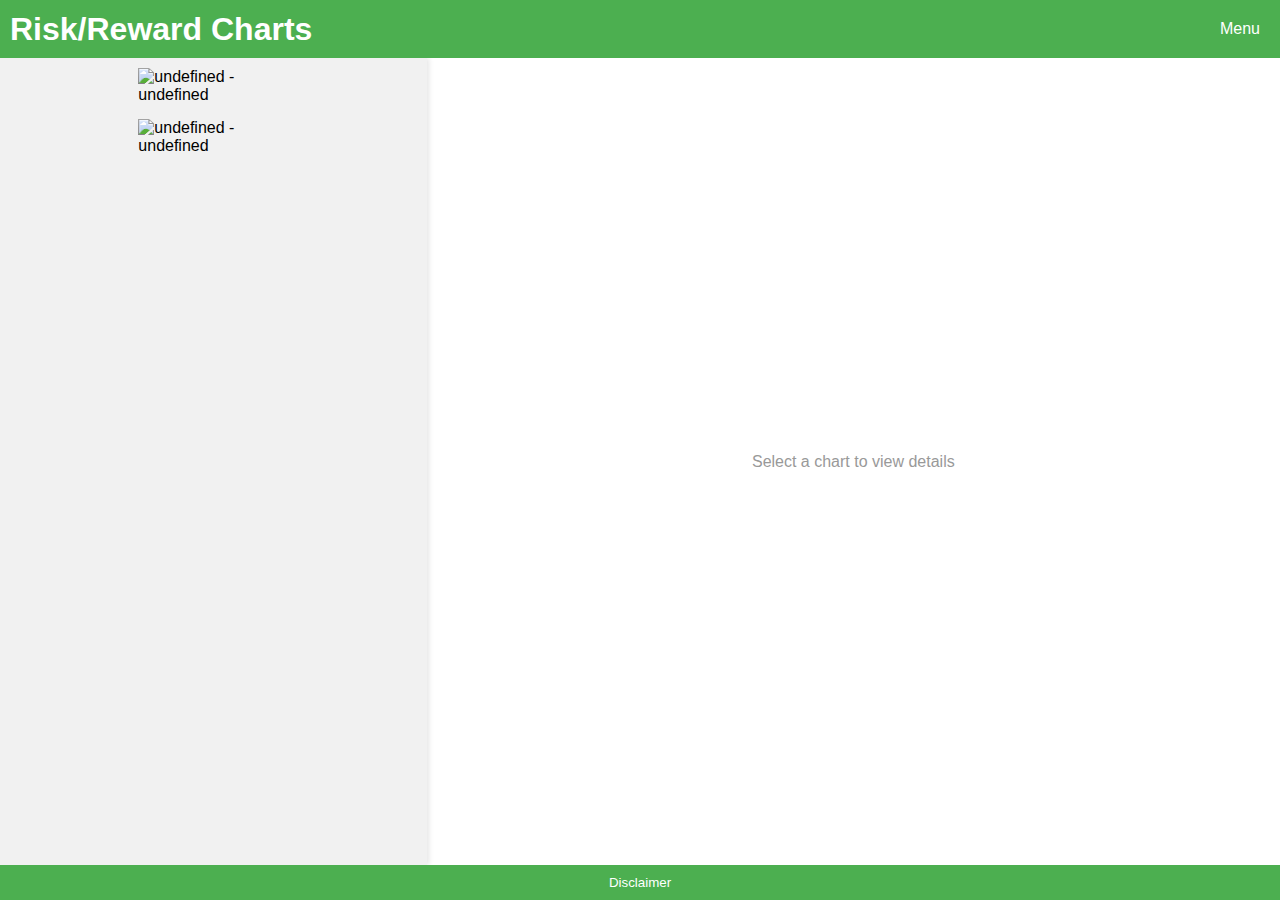
==== index.html @ 09d1861c "Initial Commit" ====
<!DOCTYPE html>
<html lang="en">
<head>
    <meta charset="UTF-8">
    <meta name="viewport" content="width=device-width, initial-scale=1.0">
    <title>Risk/Reward Charts</title>
    <link rel="stylesheet" href="css/styles.css">
</head>
<body>
    <div id="layout"></div>
    <div class="container">
        <div class="thumbnails">
            <div class="thumbnail-container" id="thumbnailContainer"></div>
        </div>
        <div class="details" id="details">
            <div id="defaultMessage" class="default-message">Select a chart to view details</div>
        </div>
    </div>
    <div id="disclaimer" class="disclaimer-content"></div>
    <button id="disclaimerToggle" class="disclaimer-toggle">Disclaimer</button>
    <div class="fullscreen-overlay" id="fullscreenOverlay">
        <div class="close-btn" id="closeBtn">&times;</div>
        <img id="fullscreenImg" src="" alt="Full Screen Chart">
    </div>
    <script src="js/scripts.js"></script>
    <script>
        loadLayout();
        loadCharts();
        loadDisclaimer();
    </script>
</body>
</html>
---- css/styles.css ----
body {
    font-family: Arial, sans-serif;
    margin: 0;
    padding: 0;
    display: flex;
    flex-direction: column;
    height: 100vh;
}

.header {
    display: flex;
    justify-content: space-between;
    align-items: center;
    padding: 10px;
    background-color: #4CAF50;
    color: white;
}

.title {
    margin: 0;
}

.menu {
    position: relative;
    display: inline-block;
}

.menu-button {
    background-color: #4CAF50;
    color: white;
    padding: 10px;
    font-size: 16px;
    border: none;
    cursor: pointer;
}

.menu-content {
    display: none;
    position: absolute;
    right: 0;
    background-color: #fff;
    min-width: 160px;
    box-shadow: 0px 8px 16px 0px rgba(0,0,0,0.2);
    z-index: 1;
}

.menu-content a {
    color: black;
    padding: 12px 16px;
    text-decoration: none;
    display: block;
}

.menu-content a:hover {
    background-color: #f1f1f1;
}

.menu-content .menu-item {
    display: flex;
    align-items: center;
}

.menu-content .menu-item img {
    margin-right: 10px;
}

.menu-content .menu-footer {
    padding: 12px 16px;
    background-color: #f1f1f1;
    border-top: 1px solid #ddd;
    color: black;
}

.container {
    display: flex;
    flex-direction: row;
    height: calc(100% - 50px); /* Adjusted to leave space for the disclaimer toggle button */
    overflow: hidden;
}

.thumbnails {
    flex: 1;
    overflow-y: auto;
    background-color: #f1f1f1;
    padding: 10px;
    box-shadow: 2px 0 5px rgba(0,0,0,0.1);
}

.details {
    flex: 2;
    padding: 20px;
    overflow-y: auto;
    display: flex;
    flex-direction: column;
    align-items: center;
    justify-content: center;
    text-align: center;
}

.thumbnail-container {
    display: flex;
    flex-direction: column;
    gap: 10px;
}

.thumbnail-wrapper {
    display: flex;
    flex-direction: column;
    align-items: center;
}

.thumbnail {
    cursor: pointer;
    transition: transform 0.2s;
    width: 100%;
    max-width: 150px;
}

.thumbnail:hover {
    transform: scale(1.05);
}

.thumbnail-label {
    text-align: center;
    margin-top: 5px;
    font-size: 0.9em;
    color: #333;
}

.chart-title {
    font-size: 1.5em;
    font-weight: bold;
    margin-bottom: 10px;
}

.chart-img {
    max-width: 100%;
    height: auto;
    border: 1px solid #ddd;
    border-radius: 5px;
    cursor: pointer;
    transition: transform 0.2s;
}

.chart-company {
    font-size: 1.2em;
    font-weight: bold;
    margin-top: 10px;
}

.chart-date {
    margin-top: 10px;
    font-weight: bold;
    color: #555;
}

.chart-comments {
    font-style: italic;
    margin-top: 10px;
}

.default-message {
    text-align: center;
    color: #999;
}

.fullscreen-overlay {
    position: fixed;
    top: 0;
    left: 0;
    width: 100%;
    height: 100%;
    background: rgba(0, 0, 0, 0.9);
    display: flex;
    justify-content: center;
    align-items: center;
    z-index: 1000;
    display: none;
    flex-direction: column;
}

.fullscreen-overlay img {
    max-width: 90%;
    max-height: 80%;
}

.close-btn {
    position: absolute;
    top: 20px;
    right: 20px;
    font-size: 2em;
    color: white;
    cursor: pointer;
}

#disclaimer {
    display: none;
    padding: 10px;
    background-color: #f1f1f1;
    color: black;
    text-align: center;
    font-size: 0.9em;
}

.disclaimer-toggle {
    padding: 10px;
    background-color: #4CAF50;
    color: white;
    border: none;
    cursor: pointer;
    width: 100%;
}

@media (max-width: 768px) {
    .container {
        flex-direction: column;
    }
    .thumbnails {
        order: 2;
        height: 50%;
    }
    .details {
        order: 1;
        height: 50%;
    }
}

@media (max-width: 480px) {
    .thumbnail-container {
        flex-direction: row;
        flex-wrap: wrap;
        justify-content: center;
    }
    .thumbnail-wrapper {
        width: 45%;
        margin-bottom: 10px;
    }
}
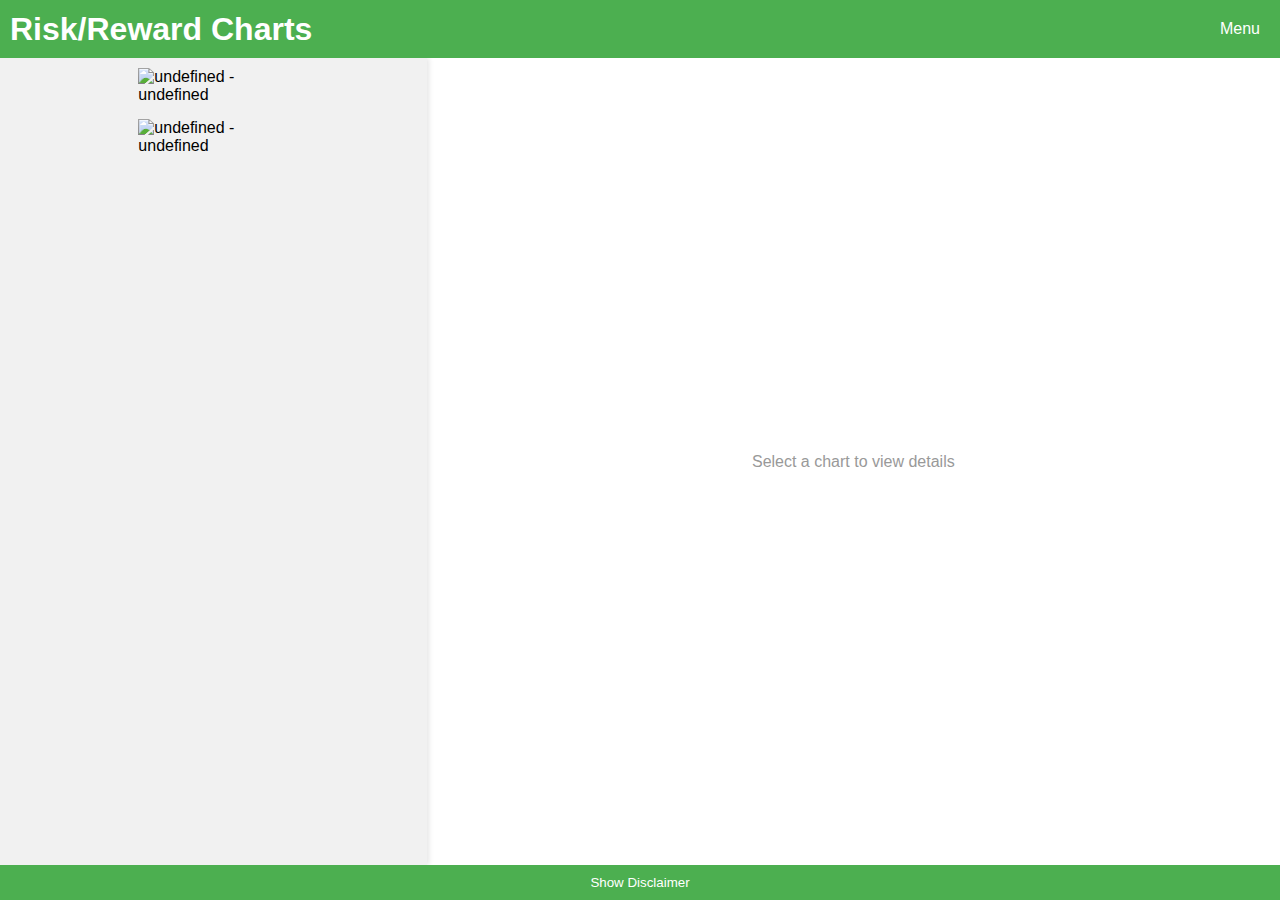
==== commit 87dac110: "Changed disclaimer" ====
--- a/index.html
+++ b/index.html
@@ -17,7 +17,7 @@
         </div>
     </div>
     <div id="disclaimer" class="disclaimer-content"></div>
-    <button id="disclaimerToggle" class="disclaimer-toggle">Disclaimer</button>
+    <button id="disclaimerToggle" class="disclaimer-toggle">Show Disclaimer</button>
     <div class="fullscreen-overlay" id="fullscreenOverlay">
         <div class="close-btn" id="closeBtn">&times;</div>
         <img id="fullscreenImg" src="" alt="Full Screen Chart">
